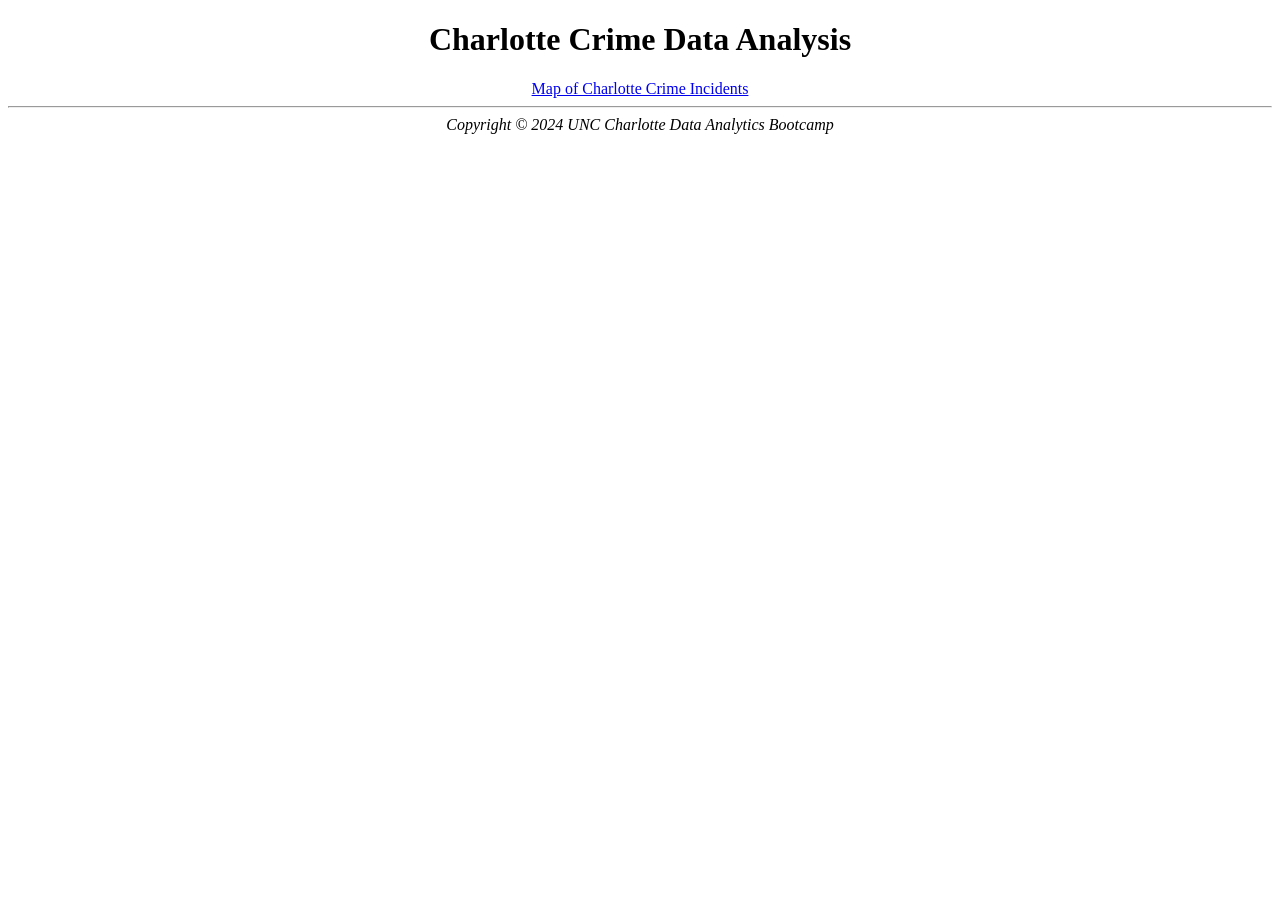
==== index.html @ 1376b96e "Basic HTML and JS files" ====
<!DOCTYPE html>
<html lang="en">

	<head>

		<title>Charlotte Crime Rate Analysis</title>
        <meta charset="UTF-8">
        <meta name="viewport" content="width=device-width, initial-scale=1.0">
        <meta http-equiv="X-UA-Compatible" content="ie=edge">

        <!-- D3 Library -->
        <script src="https://d3js.org/d3.v7.min.js"></script>

        <!--Plotly Library-->
        <script src="https://cdn.plot.ly/plotly-latest.min.js"></script>

	</head>
	
	<body>
		<center>
			<h1>Charlotte Crime Data Analysis</h1>
			
			<script src="jszip.js"></script>
            <script src="visuals.js"></script>

            <a href="clusterMap.html">Map of Charlotte Crime Incidents</a><br>
			
			<hr>
			<em>Copyright &copy; 2024 UNC Charlotte Data Analytics Bootcamp</em>			
		</center>
	</body>
</html>
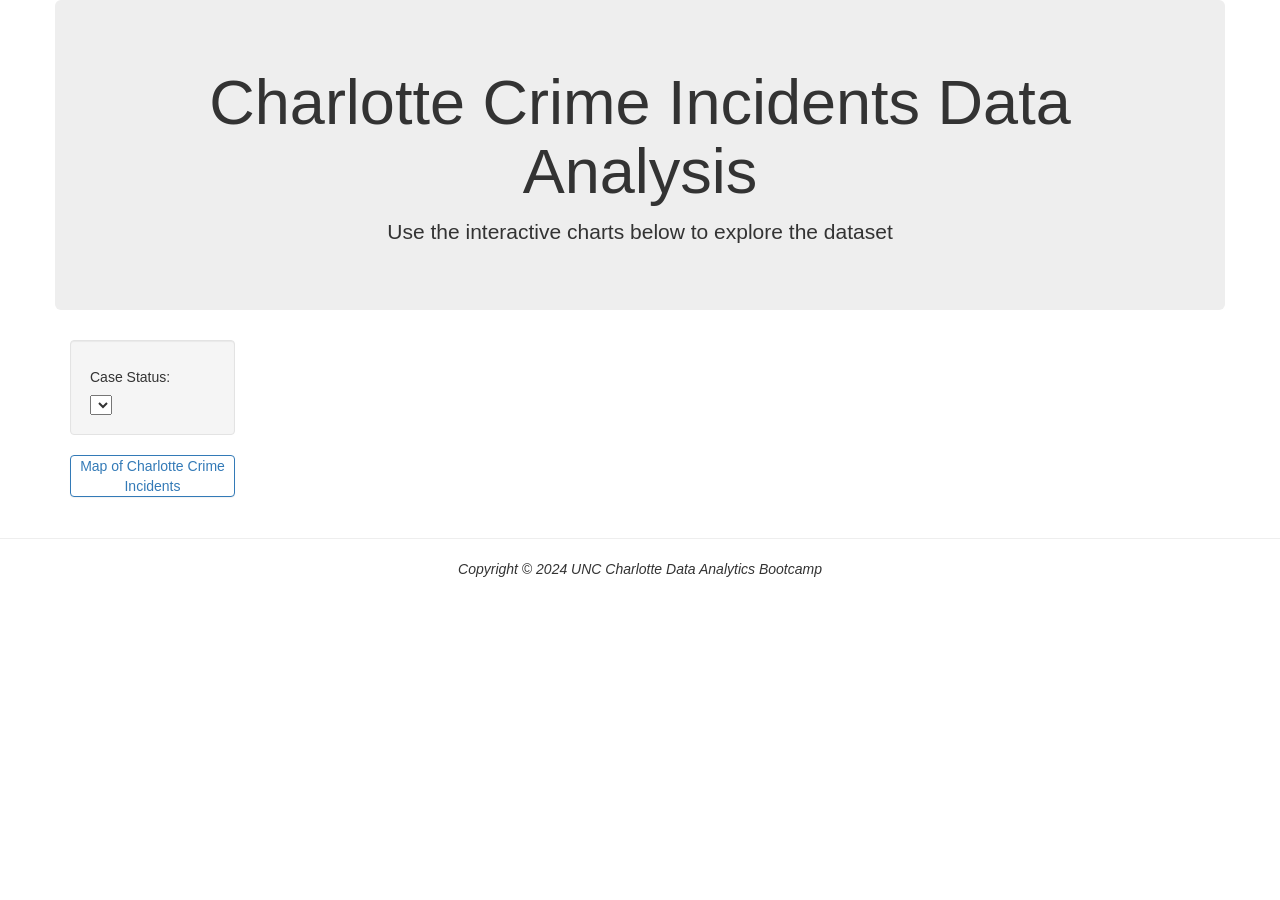
==== commit f35c7f2c: "code template update" ====
--- a/index.html
+++ b/index.html
@@ -14,17 +14,44 @@
         <!--Plotly Library-->
         <script src="https://cdn.plot.ly/plotly-latest.min.js"></script>
 
+        <link rel="stylesheet" href="https://maxcdn.bootstrapcdn.com/bootstrap/3.3.7/css/bootstrap.min.css">
+
 	</head>
 	
 	<body>
-		<center>
-			<h1>Charlotte Crime Data Analysis</h1>
-			
-			<script src="jszip.js"></script>
-            <script src="visuals.js"></script>
+		
+        <div class="container">
+            <div class="row">
+              <div class="col-md-12 jumbotron text-center">
+                <h1>Charlotte Crime Incidents Data Analysis</h1>
+                <p>Use the interactive charts below to explore the dataset</p>
+              </div>
+            </div>
+            <div class="row">
+              <div class="col-md-2">
+                <div class="well">
+                  <h5>Case Status:</h5>
+                  <select id="selDataset" onchange="optionChanged(this.value)"></select>
+                </div>
+                <div class="panel panel-primary">
+                    <center><a href="clusterMap.html">Map of Charlotte Crime Incidents</a></center>
+                </div>
+              </div>
+              <div class="col-md-5">
+                <div id="sunburst"></div>
+              </div>
+            </div>
+            <div class="row">
+              <div class="col-md-12">
+                <div id="bar"></div>
+              </div>
+            </div>
+        </div>
+		
+        <script src="dataset/data01.js"></script>
+        <script src="visuals.js"></script>
 
-            <a href="clusterMap.html">Map of Charlotte Crime Incidents</a><br>
-			
+        <center>
 			<hr>
 			<em>Copyright &copy; 2024 UNC Charlotte Data Analytics Bootcamp</em>			
 		</center>
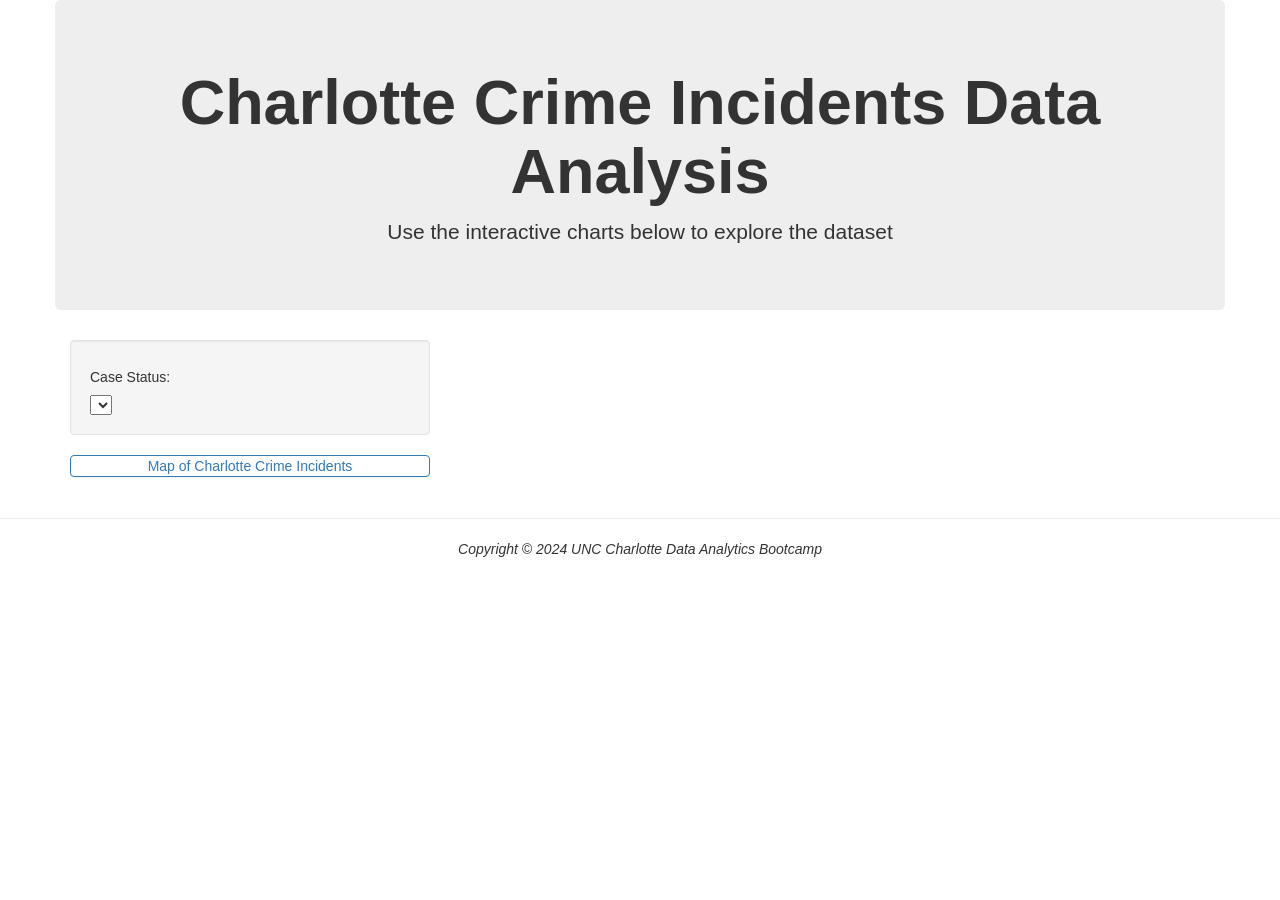
==== commit e4a6f43d: "Updates to visuals" ====
--- a/index.html
+++ b/index.html
@@ -23,12 +23,12 @@
         <div class="container">
             <div class="row">
               <div class="col-md-12 jumbotron text-center">
-                <h1>Charlotte Crime Incidents Data Analysis</h1>
+                <h1><strong>Charlotte Crime Incidents Data Analysis</strong></h1>
                 <p>Use the interactive charts below to explore the dataset</p>
               </div>
             </div>
             <div class="row">
-              <div class="col-md-2">
+              <div class="col-md-4">
                 <div class="well">
                   <h5>Case Status:</h5>
                   <select id="selDataset" onchange="optionChanged(this.value)"></select>
@@ -37,8 +37,8 @@
                     <center><a href="clusterMap.html">Map of Charlotte Crime Incidents</a></center>
                 </div>
               </div>
-              <div class="col-md-5">
-                <div id="sunburst"></div>
+              <div class="col-md-8">
+                <div id="pie"></div>
               </div>
             </div>
             <div class="row">
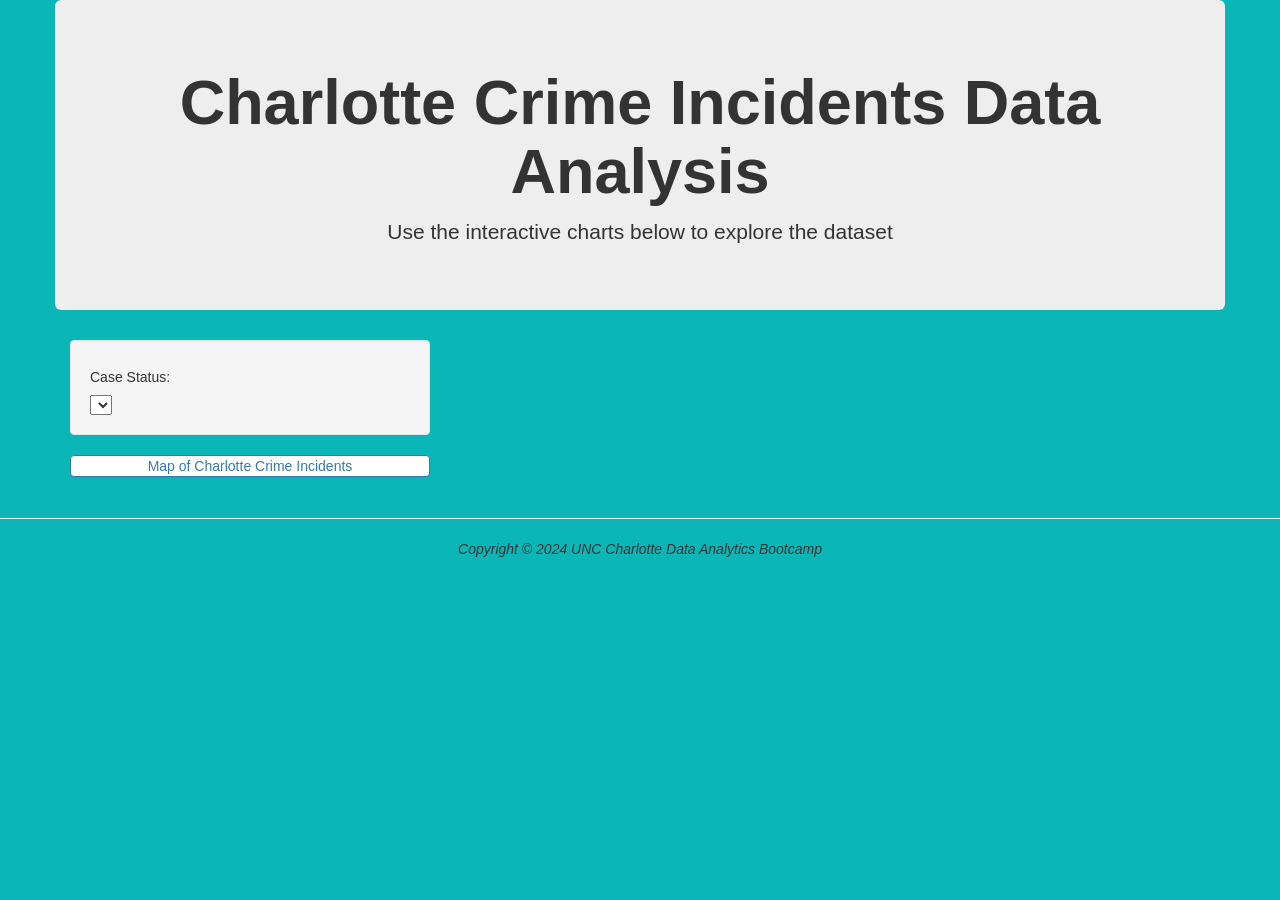
==== commit 112f1b34: "Added background color" ====
--- a/index.html
+++ b/index.html
@@ -18,7 +18,7 @@
 
 	</head>
 	
-	<body>
+	<body style="background-color:rgb(10, 182, 182);">
 		
         <div class="container">
             <div class="row">
